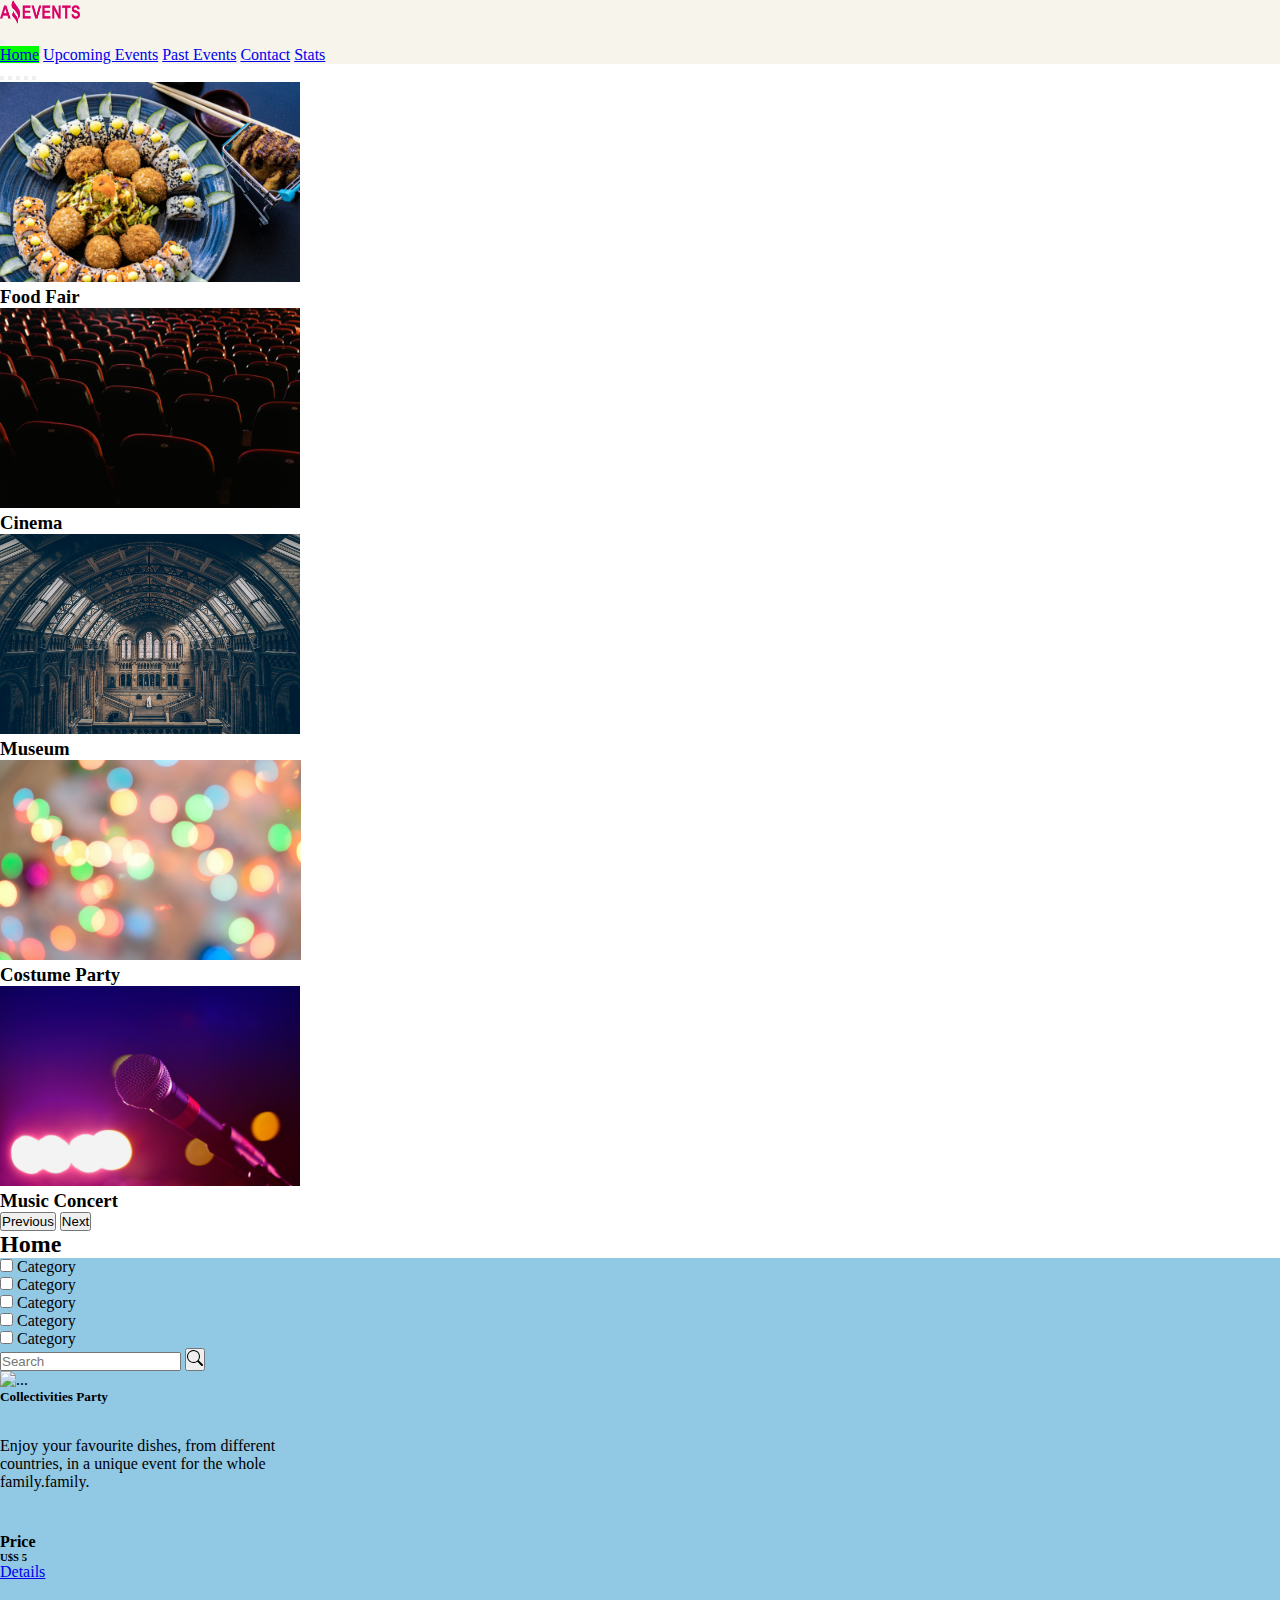
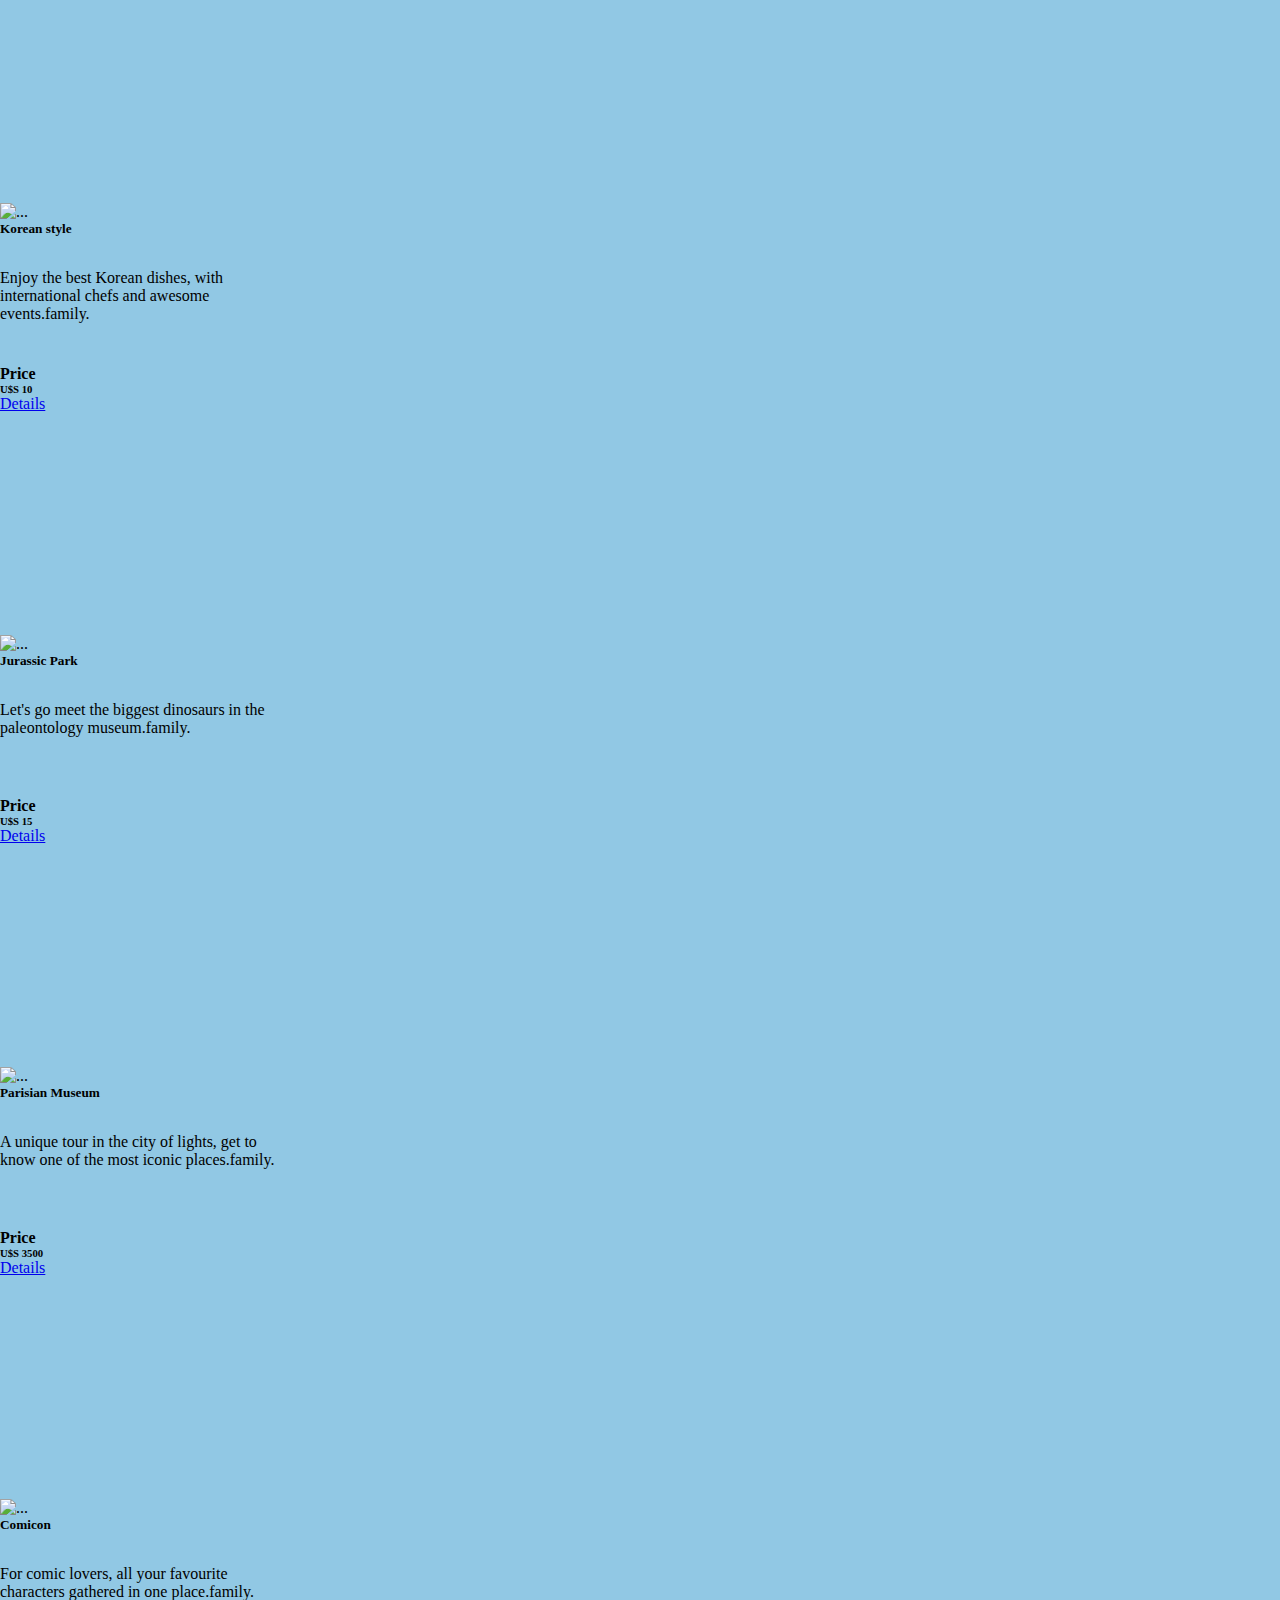
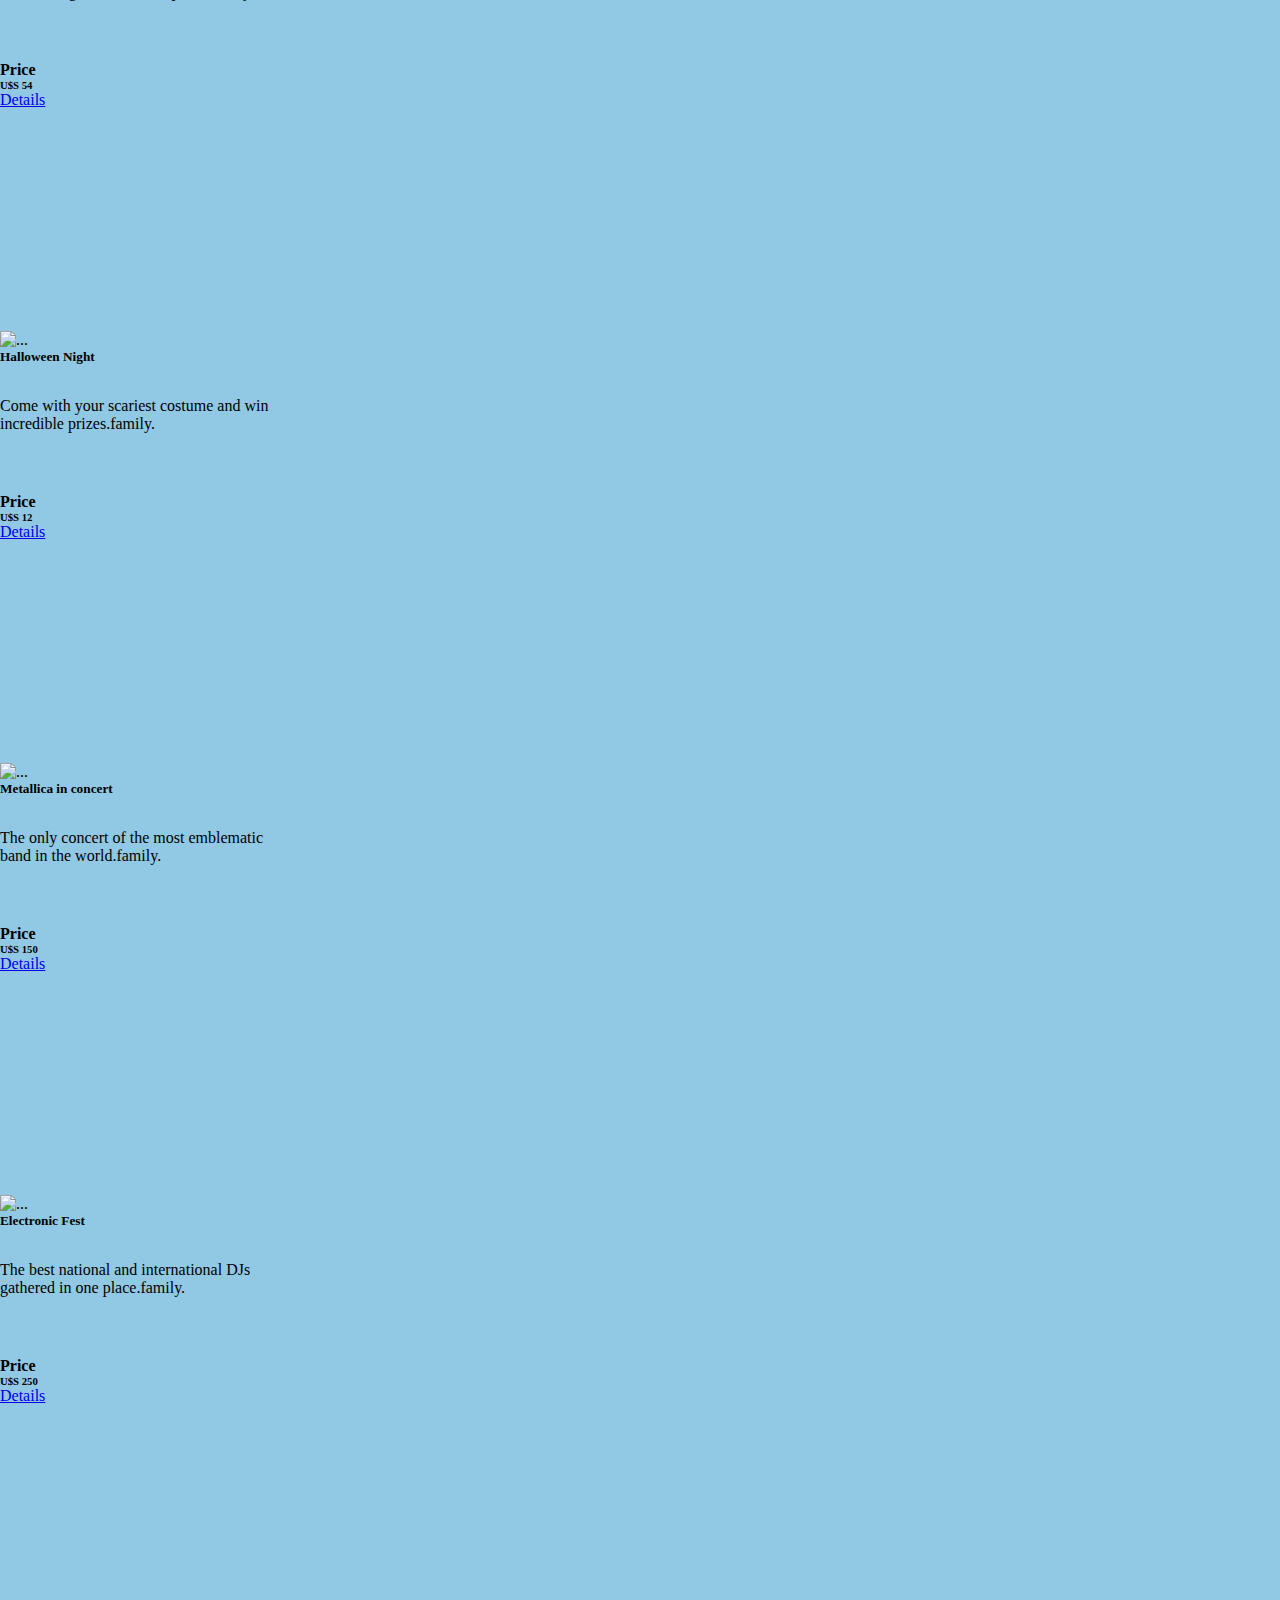
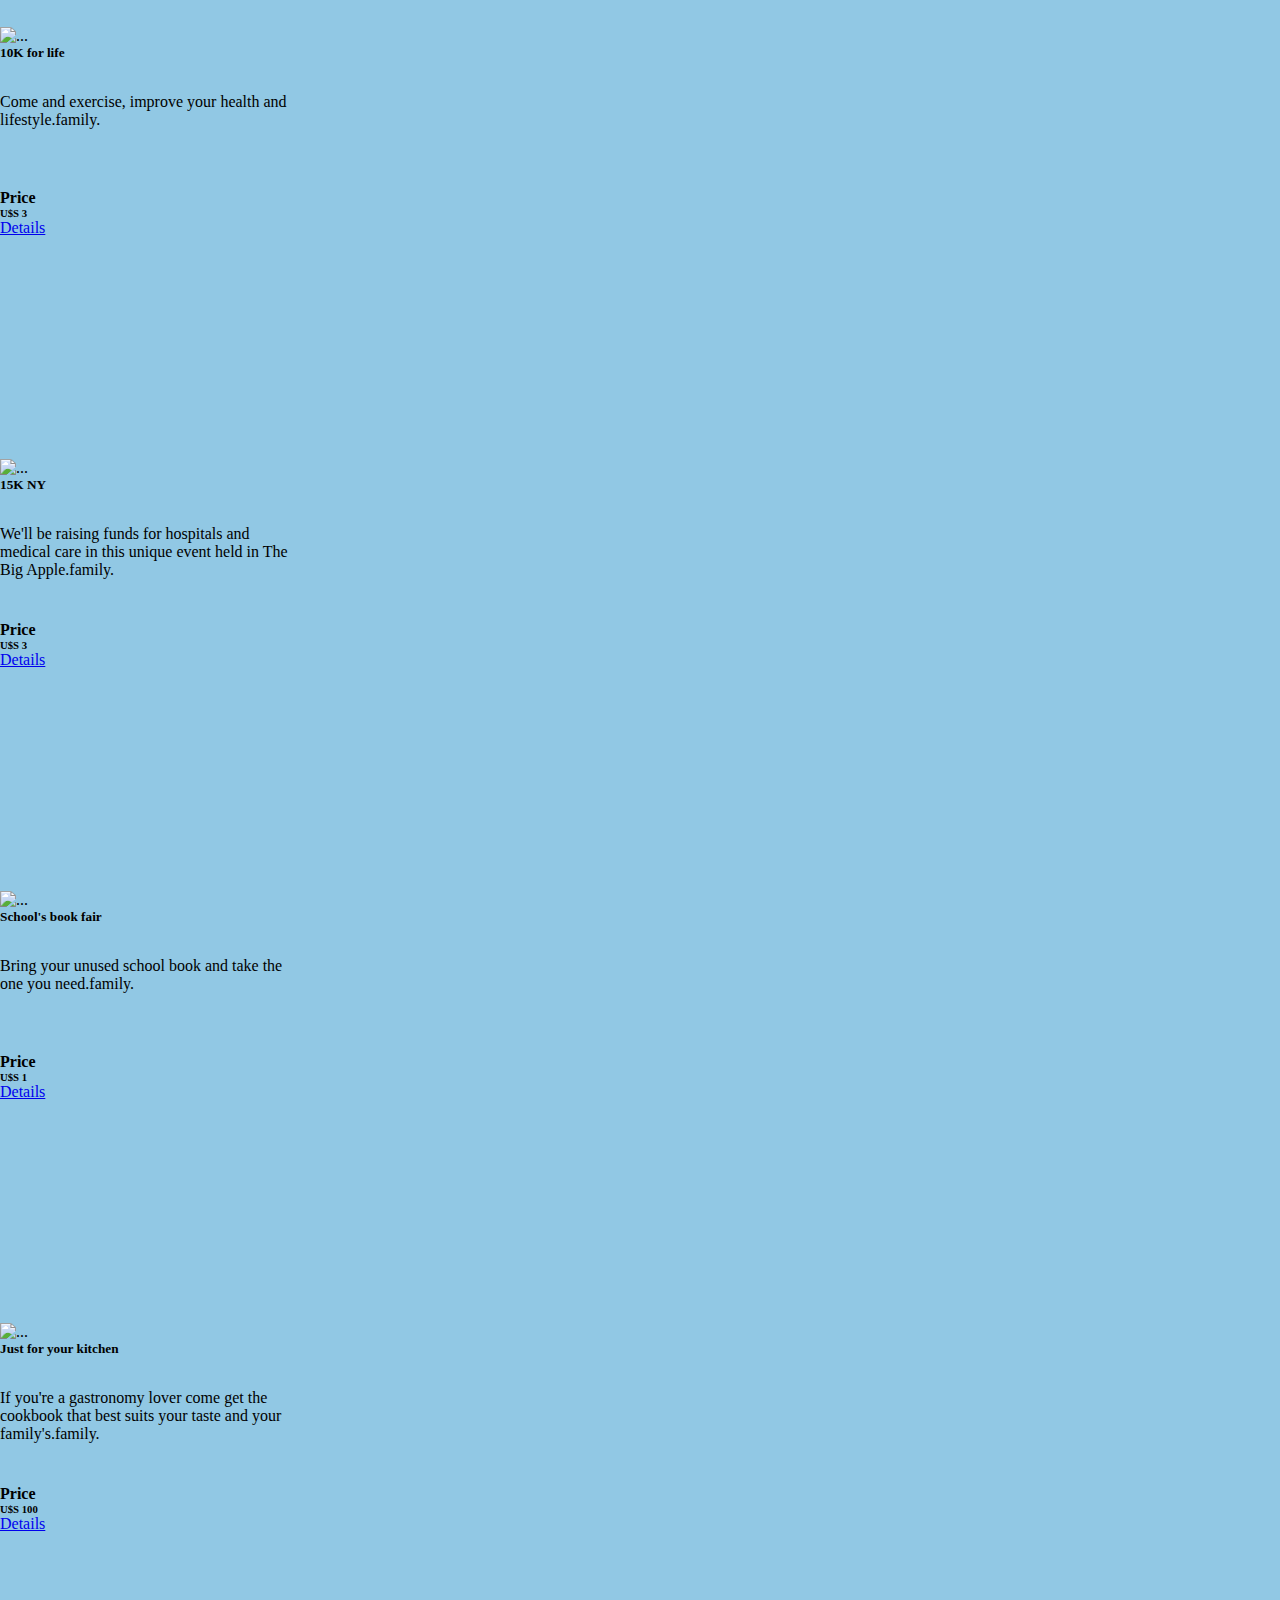
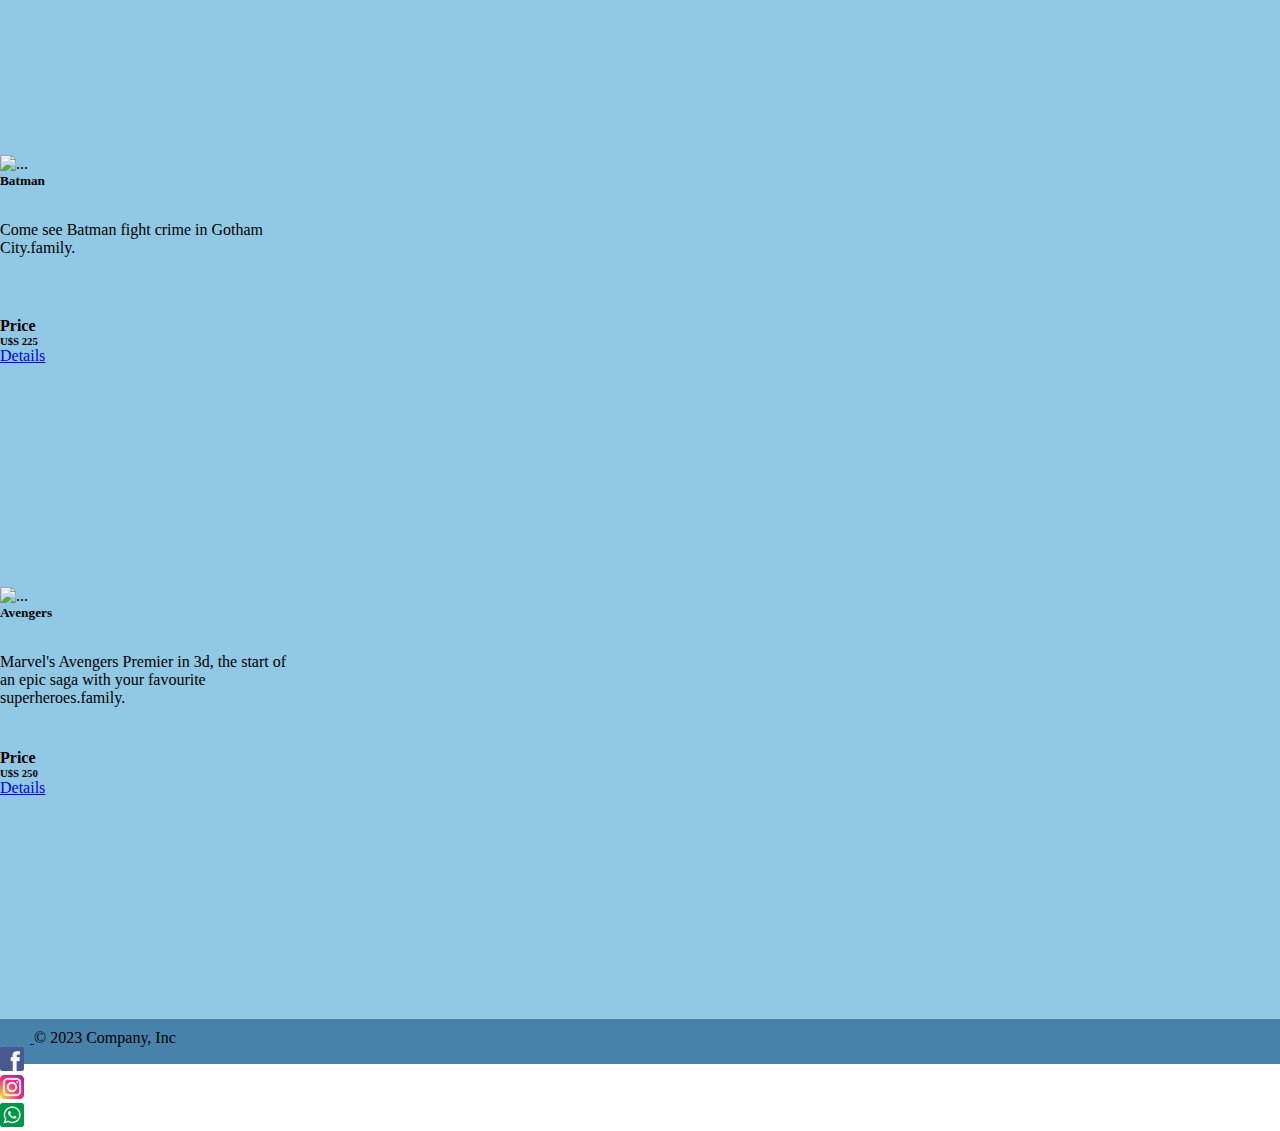
==== index.html @ c35bb18f "commit inicial tp segundo sprint javascript" ====
<!DOCTYPE html>
<html lang="en">

<head>
  <meta charset="UTF-8">
  <meta name="viewport" content="width=device-width, initial-scale=1.0">
  <title>AEvents</title>
  <link href="https://cdn.jsdelivr.net/npm/bootstrap@5.3.1/dist/css/bootstrap.min.css" rel="stylesheet"
    integrity="sha384-4bw+/aepP/YC94hEpVNVgiZdgIC5+VKNBQNGCHeKRQN+PtmoHDEXuppvnDJzQIu9" crossorigin="anonymous">
  <link rel="stylesheet" href="./assets/style/styles.css">
  <link rel="shortcut icon" href="./assets/images/favicon.png" type="image/x-icon">
</head>

<body>
  <header>
    <nav class="navbar navbar-expand-lg bg-body-tertiary" data-bs-theme="dark">
      <div class="container-fluid">

        <a class="navbar-brand" href="#">
          <img src="./assets/images/amazing_brand.png" alt="logo" width="80" height="24">
        </a>

        <div class="ml-auto">

          <button class="navbar-toggler end-0" type="button" data-bs-toggle="collapse"
            data-bs-target="#navbarSupportedContent" aria-controls="navbarSupportedContent" aria-expanded="false"
            aria-label="Toggle navigation">
            <span class="navbar-toggler-icon"></span>
          </button>
          <div class="collapse navbar-collapse" id="navbarSupportedContent">

            <div class="navbar-nav mb-2 mb-lg-0 mt-2">
              <a href="#" class="btn btn-outline-success me-2 link-activo">Home</a>
              <a href="./assets/pages/upcoming_events.html" class="btn btn-outline-success me-2">Upcoming Events</a>
              <a href="./assets/pages/past_events.html" class="btn btn-outline-success me-2">Past Events</a>
              <a href="./assets/pages/contact.html" class="btn btn-outline-success me-2">Contact</a>
              <a href="./assets/pages/stats.html" class="btn btn-outline-success me-2">Stats</a>
            </div>

          </div>
        </div>

      </div>
    </nav>


    <div id="banner" class="carousel slide" data-ride="carousel">
      <!-- <div id="carouselExampleCaptions" class="carousel slide"> -->
      <!--<div id="carouselExampleAutoplaying" class="carousel slide" data-bs-ride="carousel"> -->
      <div id="carouselExampleInterval" class="carousel slide" data-bs-ride="carousel">

        <div class="carousel-indicators">
          <button type="button" data-bs-target="#banner" data-bs-slide-to="0" class="active" aria-current="true"
            aria-label="Slide 1"></button>
          <button type="button" data-bs-target="#banner" data-bs-slide-to="1" aria-label="Slide 2"></button>
          <button type="button" data-bs-target="#banner" data-bs-slide-to="2" aria-label="Slide 3"></button>
          <button type="button" data-bs-target="#banner" data-bs-slide-to="3" aria-label="Slide 4"></button>
          <button type="button" data-bs-target="#banner" data-bs-slide-to="4" aria-label="Slide 5"></button>
        </div>

        <div class="carousel-inner">
          <div class="carousel-item active data-bs-interval=100">
            <img src="./assets/images/optional_banner_1.jpg" class="d-block w-100 alto-imagen object-fit-cover"
              alt="...">
            <div class="carousel-caption d-none d-md-block">
              <h3>Food Fair</h3>
            </div>
          </div>
          <div class="carousel-item data-bs-interval=100">
            <img src="./assets/images/optional_banner_2.jpg" class="d-block w-100 alto-imagen object-fit-cover"
              alt="...">
            <div class="carousel-caption d-none d-md-block">
              <h3>Cinema</h3>
            </div>
          </div>
          <div class="carousel-item data-bs-interval=100">
            <img src="./assets/images/optional_banner_3.jpg" class="d-block w-100 alto-imagen object-fit-cover"
              alt="...">
            <div class="carousel-caption d-none d-md-block">
              <h3>Museum</h3>

            </div>
          </div>

          <div class="carousel-item data-bs-interval=100">
            <img src="./assets/images/optional_banner_4.jpg" class="d-block w-100 alto-imagen object-fit-cover"
              alt="...">
            <div class="carousel-caption d-none d-md-block">
              <h3>Costume Party</h3>
            </div>
          </div>

          <div class="carousel-item data-bs-interval=100">
            <img src="./assets/images/optional_banner_5.jpg" class="d-block w-100 alto-imagen object-fit-cover"
              alt="...">
            <div class="carousel-caption d-none d-md-block">
              <h3>Music Concert</h3>
            </div>
          </div>

        </div>

        <button class="carousel-control-prev" type="button" data-bs-target="#banner" data-bs-slide="prev">
          <span class="carousel-control-prev-icon" aria-hidden="true"></span>
          <span class="visually-hidden">Previous</span>
        </button>
        <button class="carousel-control-next" type="button" data-bs-target="#banner" data-bs-slide="next">
          <span class="carousel-control-next-icon" aria-hidden="true"></span>
          <span class="visually-hidden">Next</span>
        </button>

      </div>

    </div>

    <div class=" row bg-info-subtle p-0 m-0">
      <h2 class="text-center">Home</h2>
    </div>

  </header>

  <main class="container-fluid text-center pb-1">

    <div class="row p-3">
      <div class="col-md-6 pt-3  align-content-center">

        <div class="form-check form-check-inline">
          <input class="form-check-input" type="checkbox" value="" id="flexCheckDefault1">
          <label class="form-check-label" for="flexCheckDefault1">
            Category
          </label>
        </div>

        <div class="form-check form-check-inline">
          <input class="form-check-input" type="checkbox" value="" id="flexCheckDefault2">
          <label class="form-check-label" for="flexCheckDefault2">
            Category
          </label>
        </div>

        <div class="form-check form-check-inline">
          <input class="form-check-input" type="checkbox" value="" id="flexCheckDefault3">
          <label class="form-check-label" for="flexCheckDefault3">
            Category
          </label>
        </div>

        <div class="form-check form-check-inline">
          <input class="form-check-input" type="checkbox" value="" id="flexCheckDefault4">
          <label class="form-check-label" for="flexCheckDefault4">
            Category
          </label>
        </div>

        <div class="form-check form-check-inline">
          <input class="form-check-input" type="checkbox" value="" id="flexCheckDefault5">
          <label class="form-check-label" for="flexCheckDefault5">
            Category
          </label>
        </div>

      </div>

      <div class="col-md-5">
        <form class="d-flex" role="search">
          <input class="form-control me-2" type="search" placeholder="Search" aria-label="Search">
          <!-- <button class="btn btn-outline-success" type="submit">Search</button> -->

          <button class="btn btn-outline-success" type="submit">
            <svg xmlns="http://www.w3.org/2000/svg" width="16" height="16" fill="currentColor" class="bi bi-search"
              viewBox="0 0 16 16">
              <path
                d="M11.742 10.344a6.5 6.5 0 1 0-1.397 1.398h-.001c.03.04.062.078.098.115l3.85 3.85a1 1 0 0 0 1.415-1.414l-3.85-3.85a1.007 1.007 0 0 0-.115-.1zM12 6.5a5.5 5.5 0 1 1-11 0 5.5 5.5 0 0 1 11 0z" />
            </svg>
          </button>

        </form>
      </div>

    </div>

    
    <div class="row gap-3 justify-content-center pd-2 mb-3" id="contenedor_tarjetas">

      <div class="card col-md-3">
        <img src="./assets/images/food_fair.jpg" class="card-img card-img-top mt-1 object-fit-cover" alt="...">

        <div class="card-body">
          <h5 class="card-title">Festival of the collectivities</h5>
          <p class="card-text">Enjoy your favorite dishes from different countries in a unique event for the whole
            family.</p>
          <div class="row">

            <div class="col-3 p-0">
              <h4 class="mb-0">Price</h4>
            </div>

            <div class="col-4 justify-content-center d-flex p-md-2 pt-1 justify-content-md-start">
              <h6 class="mb-0">U$S 5</h6>
            </div>

            <div class="col-4">
              <a href="./assets/pages/details.html" class="btn btn-primary">Details</a>
            </div>

          </div>
        </div>
      </div>



      <div class="card col-md-3">
        <img src="./assets/images/outing_to_the_museum.jpg" class="card-img card-img-top mt-1 object-fit-cover"
          alt="...">

        <div class="card-body">
          <h5 class="card-title">Art Exhibition</h5>
          <p class="card-text">Let's go to the art museum for an incredible tour to learn about the largest dinosaurs.
          </p>
          <div class="row">

            <div class="col-3 p-0">
              <h4 class="mb-0">Price</h4>
            </div>

            <div class="col-4 justify-content-center d-flex p-md-2 pt-1 justify-content-md-start">
              <h6 class="mb-0">U$S 15</h6>
            </div>

            <div class="col-4">
              <a href="./assets/pages/details.html" class="btn btn-primary">Details</a>
            </div>

          </div>
        </div>
      </div>


      <div class="card col-md-3">
        <img src="./assets/images/costume_party.jpg" class="card-img card-img-top mt-1 object-fit-cover" alt="...">

        <div class="card-body">
          <h5 class="card-title">Halloween Night</h5>
          <p class="card-text">Come in your scariest costume character to win amazing prizes.</p>
          <div class="row">

            <div class="col-3 p-0">
              <h4 class="mb-0">Price</h4>
            </div>

            <div class="col-4 justify-content-center d-flex p-md-2 pt-1 justify-content-md-start">
              <h6 class="mb-0">U$S 12</h6>
            </div>

            <div class="col-4">
              <a href="./assets/pages/details.html" class="btn btn-primary">Details</a>
            </div>

          </div>
        </div>
      </div>


      <div class="card col-md-3">
        <img src="./assets/images/music_concert.jpg" class="card-img card-img-top mt-1 object-fit-cover" alt="...">

        <div class="card-body">
          <h5 class="card-title">Metallica in concert</h5>
          <p class="card-text">The only concert of the most emblematic band in the world</p>
          <div class="row">

            <div class="col-3 p-0">
              <h4 class="mb-0">Price</h4>
            </div>

            <div class="col-4 justify-content-center d-flex p-md-2 pt-1 justify-content-md-start">
              <h6 class="mb-0">U$S 150</h6>
            </div>

            <div class="col-4">
              <a href="./assets/pages/details.html" class="btn btn-primary">Details</a>
            </div>

          </div>
        </div>
      </div>



      <div class="card col-md-3">
        <img src="./assets/images/marathon.jpg" class="card-img card-img-top mt-1 object-fit-cover" alt="...">

        <div class="card-body">
          <h5 class="card-title">10K for life</h5>
          <p class="card-text">Come and exercise, improve your health and lifestyle.</p>
          <div class="row">

            <div class="col-3 p-0">
              <h4 class="mb-0">Price</h4>
            </div>

            <div class="col-4 justify-content-center d-flex p-md-2 pt-1 justify-content-md-start">
              <h6 class="mb-0">U$S 3</h6>
            </div>

            <div class="col-4">
              <a href="./assets/pages/details.html" class="btn btn-primary">Details</a>
            </div>

          </div>
        </div>
      </div>



      <div class="card col-md-3">
        <img src="./assets/images/books.jpg" class="card-img card-img-top mt-1 object-fit-cover" alt="...">

        <div class="card-body">
          <h5 class="card-title">School Book Fair</h5>
          <p class="card-text">Bring your unused school book and bring the one you need.</p>
          <div class="row align-items-center">

            <div class="col-4 p-0">
              <h4 class="mb-0">Price</h4>
            </div>

            <div class="col-4 justify-content-center d-flex p-md-2 pt-1 justify-content-md-start">
              <h6 class="mb-0">U$S 1</h6>
            </div>

            <div class="col-2">
              <a href="./assets/pages/details.html" class="btn btn-primary">Details</a>
            </div>

          </div>
        </div>
      </div>



      <div class="card col-md-3">
        <img src="./assets/images/avengers.jpeg" class="card-img card-img-top mt-1 object-fit-cover" alt="...">

        <div class="card-body">
          <h5 class="card-title">Avengers</h5>
          <p class="card-text">Marvel's Avengers 3d premiere the start of an epic saga with your best superheroes</p>

          <div class="row align-items-center">

            <div class="col-4 p-0">
              <h4 class="mb-0">Price</h4>
            </div>

            <div class="col-4 justify-content-center d-flex p-md-2 pt-1 justify-content-md-start">
              <h6 class="mb-0">U$S 250</h6>
            </div>

            <div class="col-2">
              <a href="./assets/pages/details.html" class="btn btn-primary">Details</a>
            </div>

          </div>
        </div>
      </div>

    </div>

  </main>


  <footer class="d-flex flex-wrap justify-content-between align-items-center">
    <div class="col-md-4 d-flex align-items-center">
      <a href="/" class="mb-3 me-2 mb-md-0 text-body-secondary text-decoration-none lh-1">
        <svg class="bi" width="30" height="24">
          <use xlink:href="#bootstrap"></use>
        </svg>
      </a>
      <span class="mb-3 mb-md-0 text-body-secondary">© 2023 Company, Inc</span>
    </div>

    <ul class="nav col-md-4 justify-content-end list-unstyled d-flex">
      <li class="ms-3"><a class="text-body-secondary" href="#"><img src="./assets/images/facebook.png" alt="Twitter"
            width="24" height="24"></a></li>
      <li class="ms-3"><a class="text-body-secondary" href="#"><img src="./assets/images/instagram.png" alt="Instagram"
            width="24" height="24"></a></li>
      <li class="ms-3"><a class="text-body-secondary" href="#"><img src="./assets/images/whatsapp.png" alt="Facebook"
            width="24" height="24"></a></li>
    </ul>

  </footer>
 

  <script src="./assets/js/data.js"></script>
  <script src="./assets/js/index.js"></script>
  
  <script src="https://cdn.jsdelivr.net/npm/bootstrap@5.3.1/dist/js/bootstrap.bundle.min.js"
    integrity="sha384-HwwvtgBNo3bZJJLYd8oVXjrBZt8cqVSpeBNS5n7C8IVInixGAoxmnlMuBnhbgrkm"
    crossorigin="anonymous"></script>


</body>

</html>
---- assets/style/styles.css ----
* {
  margin: 0;
  padding: 0;
  box-sizing: border-box;
  /* outline: 1px solid red; */
}

nav {
  background-color: #f6f4eb;
}

.link-activo {
  background-color: #00ff00;
}

.card {
  width: 18rem;
  height: 27rem;
}

footer {
  background-color: #4682a9;
  height: 5vh;
}

main {
  background-color: #91c8e4;
}

.alto-imagen {
  height: 200px;
}

nav a {
  width: 10rem;
}

ul {
  margin-right: 8rem;
}

.card-img {
  width: 100%;
  height: 10rem;
}

.card-img-2 {
  width: 100%;
  height: 30rem;
}

.card-title {
  height: 3rem;
}

.card-text {
  height: 6rem;
}

.main-details {
  height: 28rem;
}

.span-negrita {
  font-weight: bold;
}

.titulo-tabla-principal {
  font-size: larger;
}
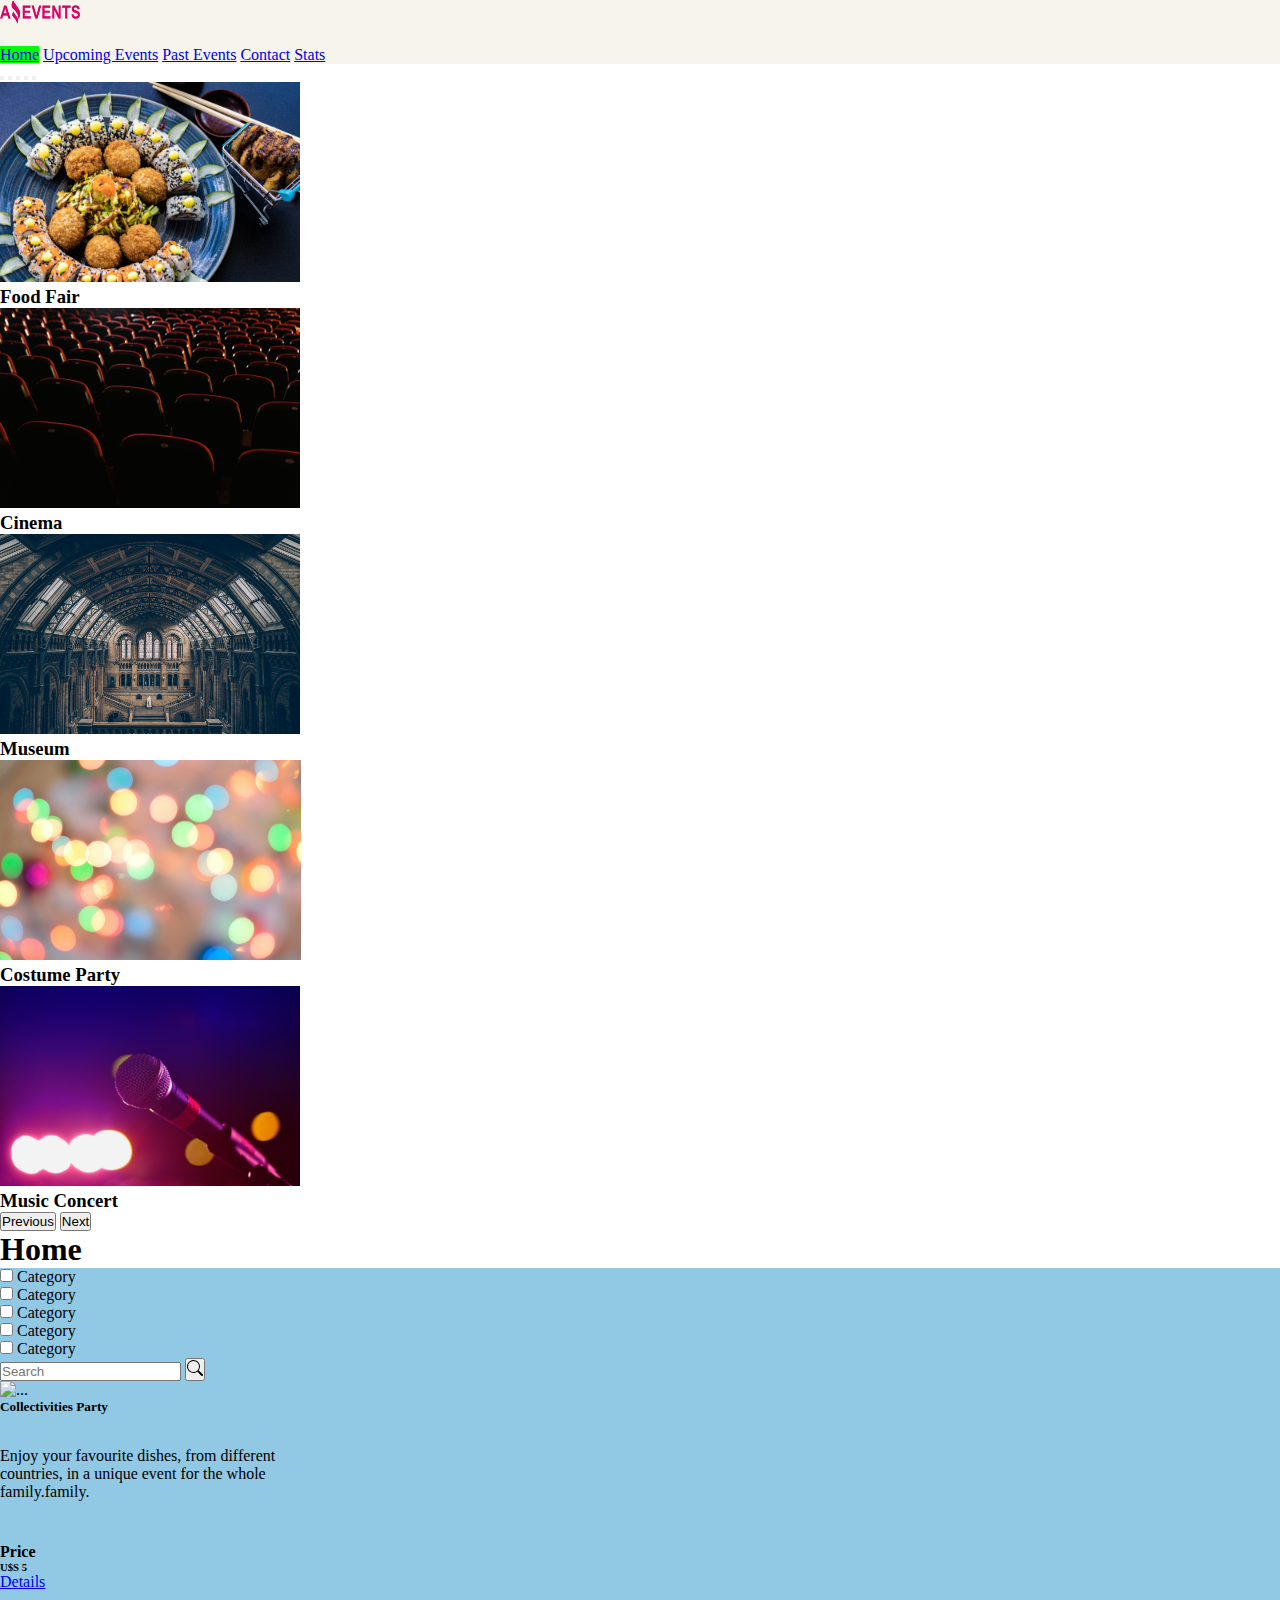
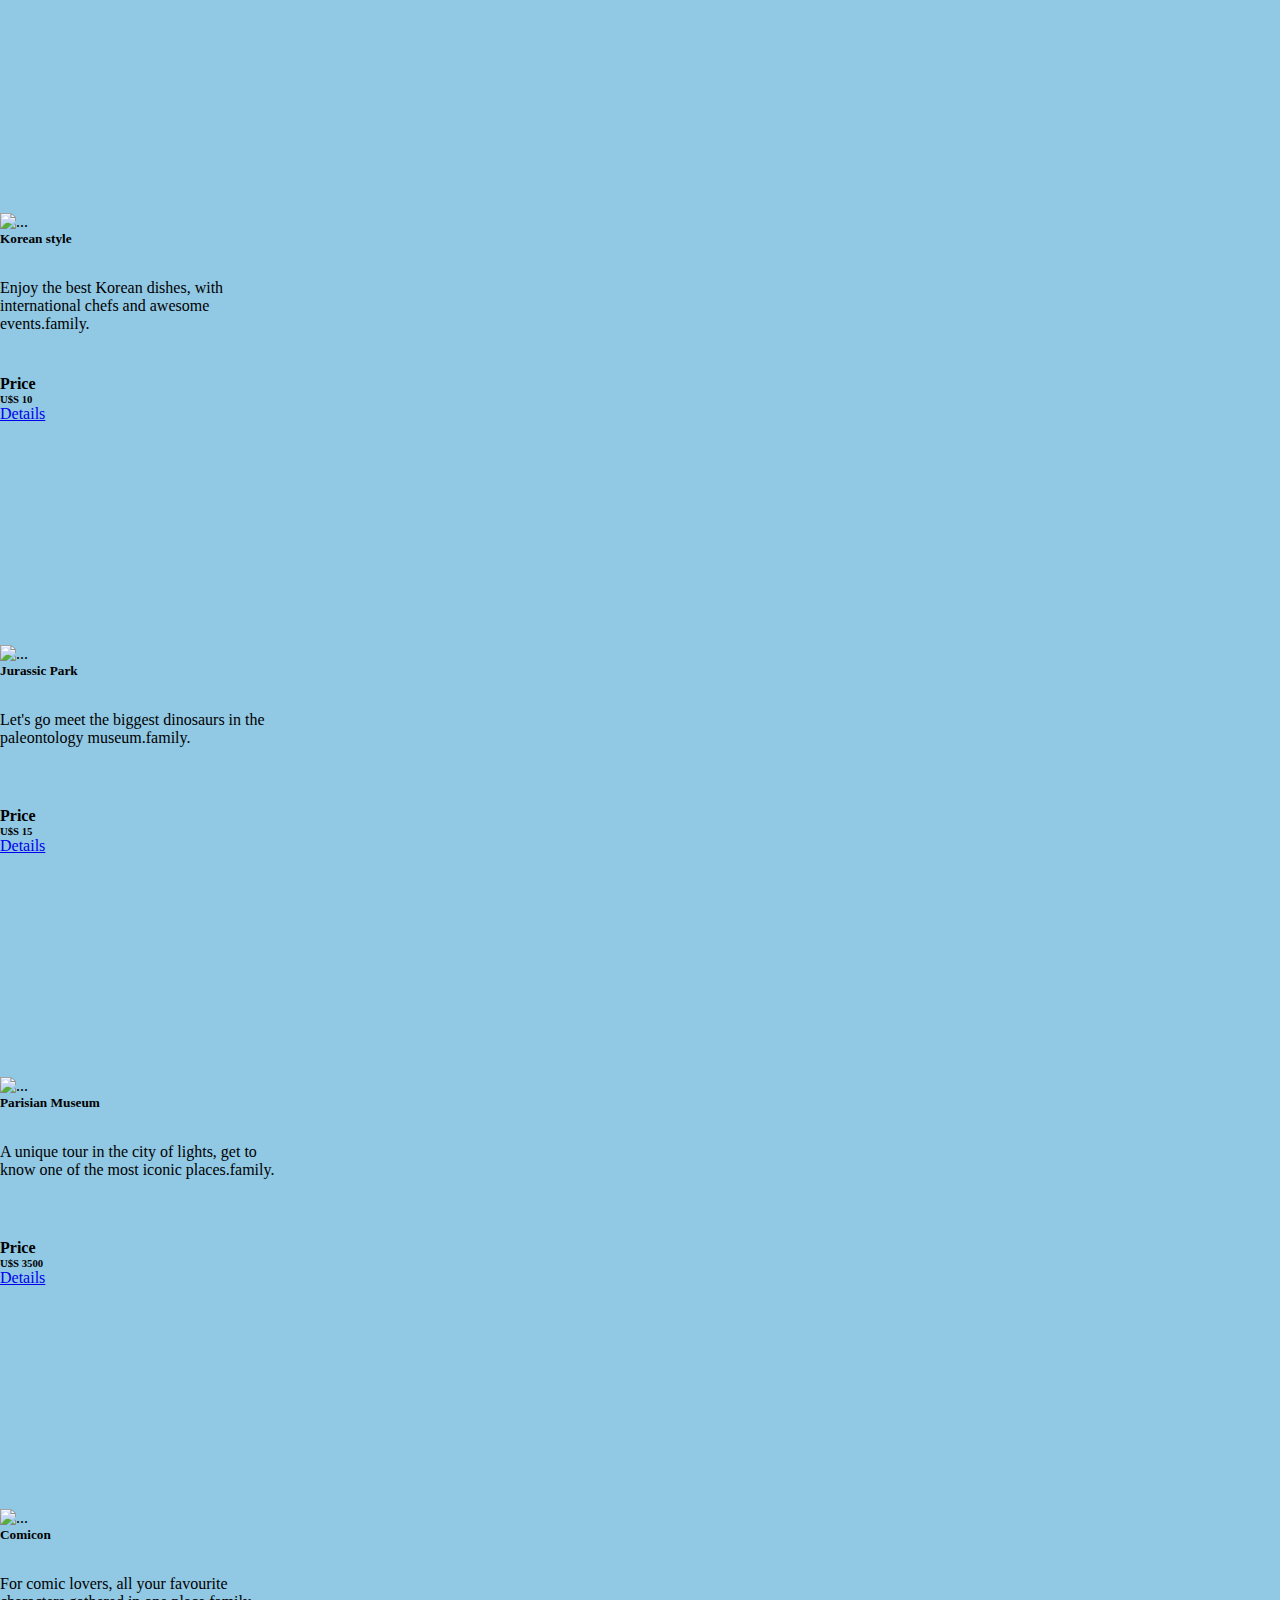
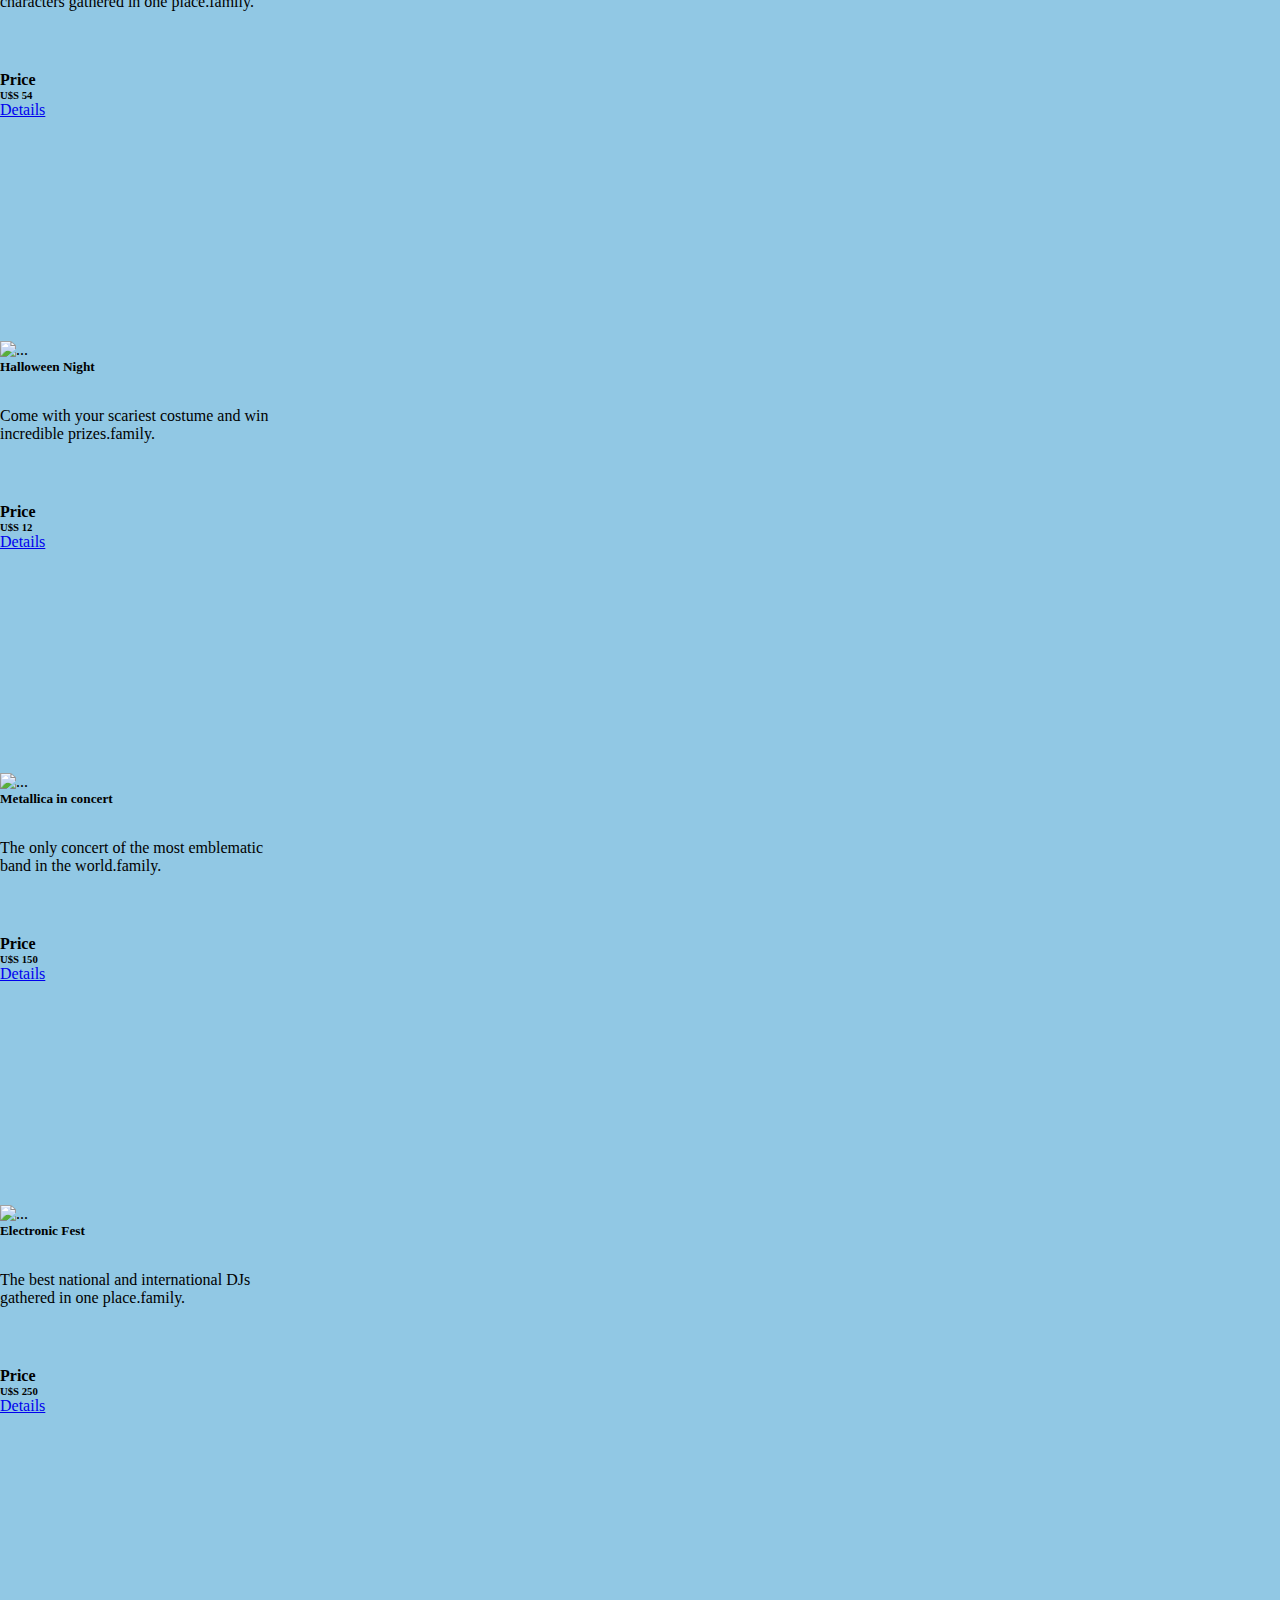
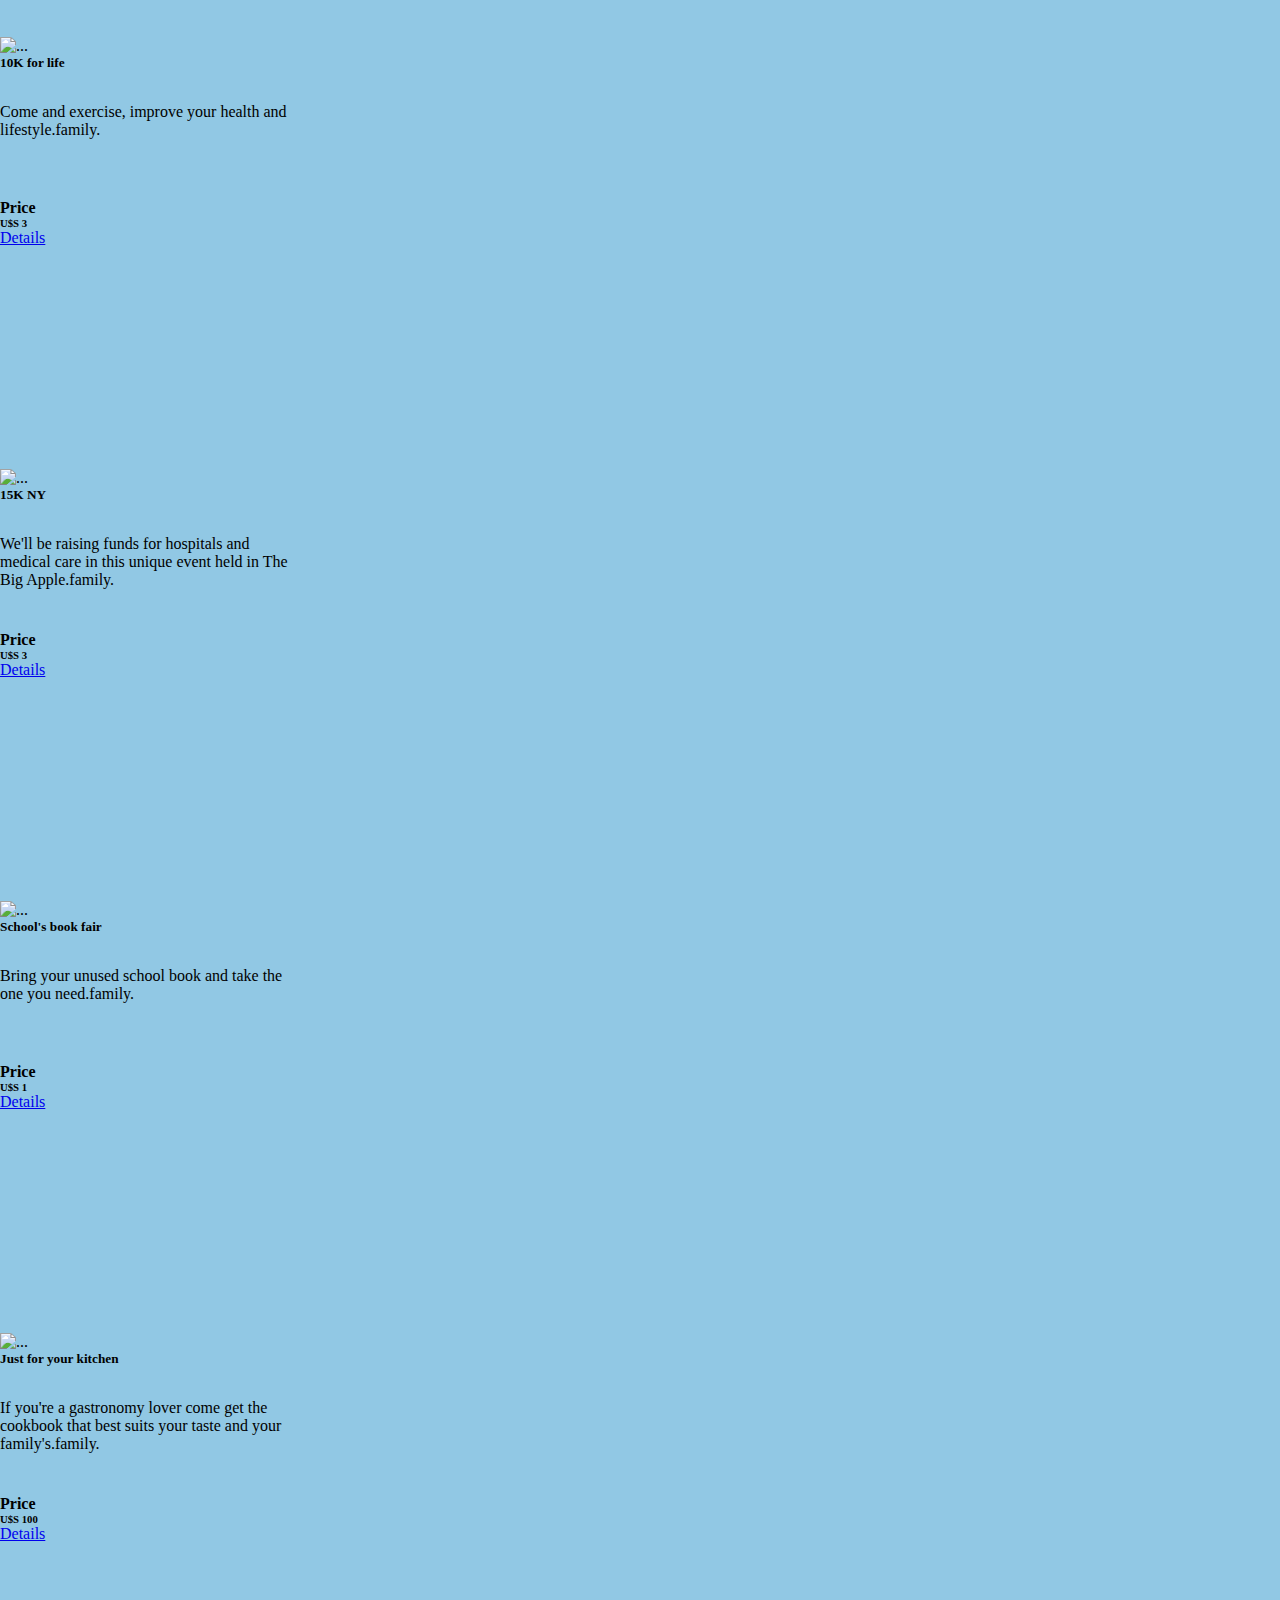
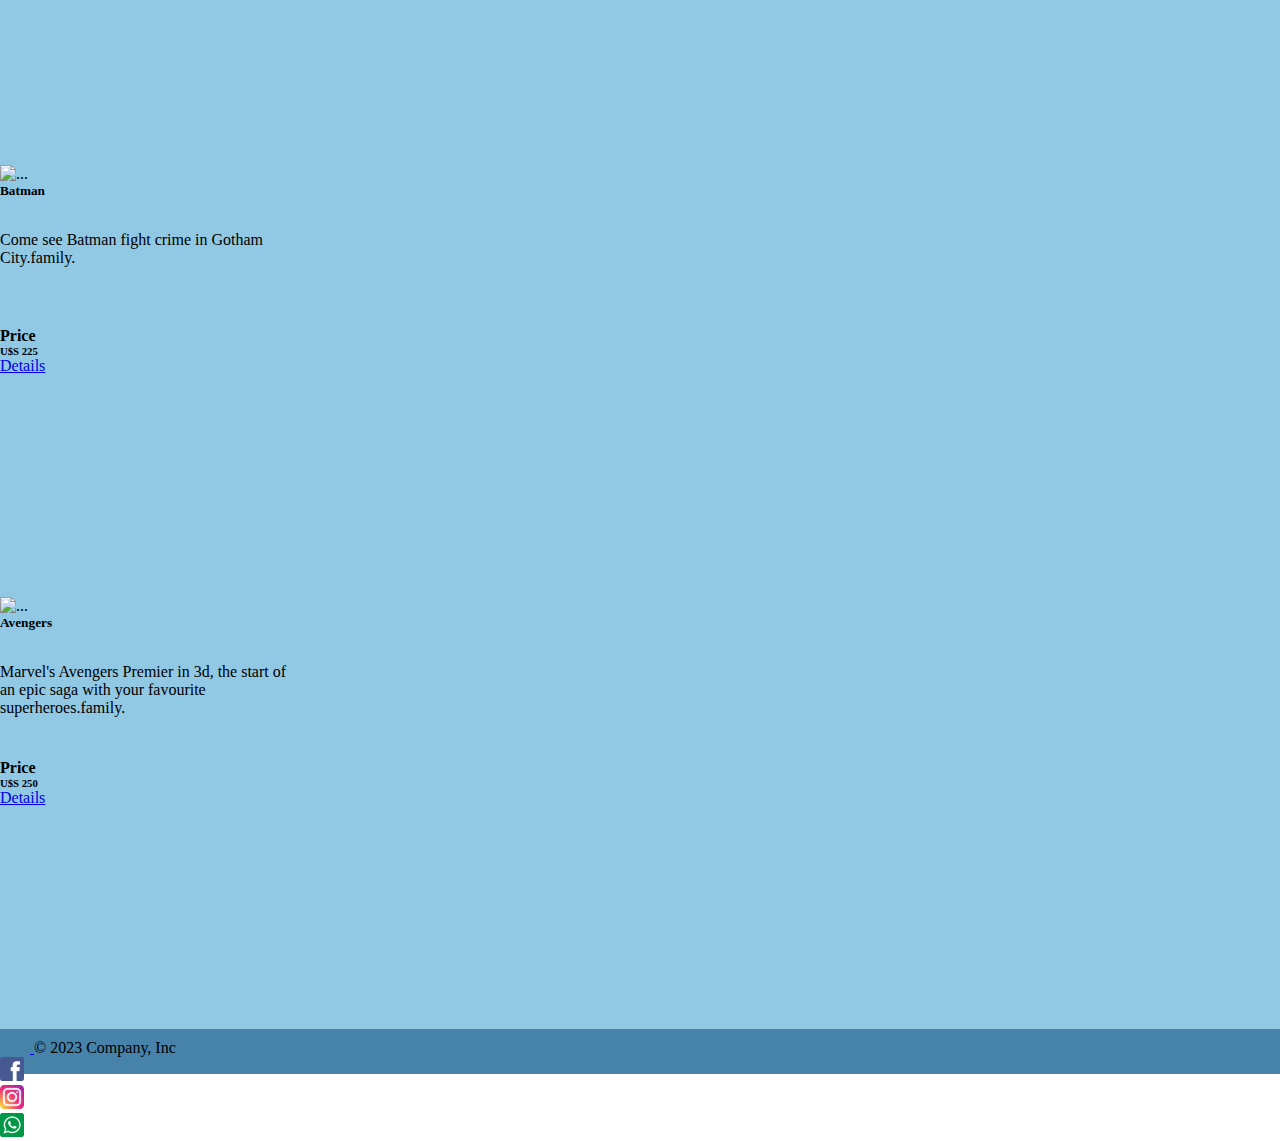
==== commit ab57979c: "Agregados H1 faltantes por correccion tutor" ====
--- a/index.html
+++ b/index.html
@@ -114,7 +114,7 @@
     </div>
 
     <div class=" row bg-info-subtle p-0 m-0">
-      <h2 class="text-center">Home</h2>
+      <h1 class="text-center">Home</h1>
     </div>
 
   </header>
